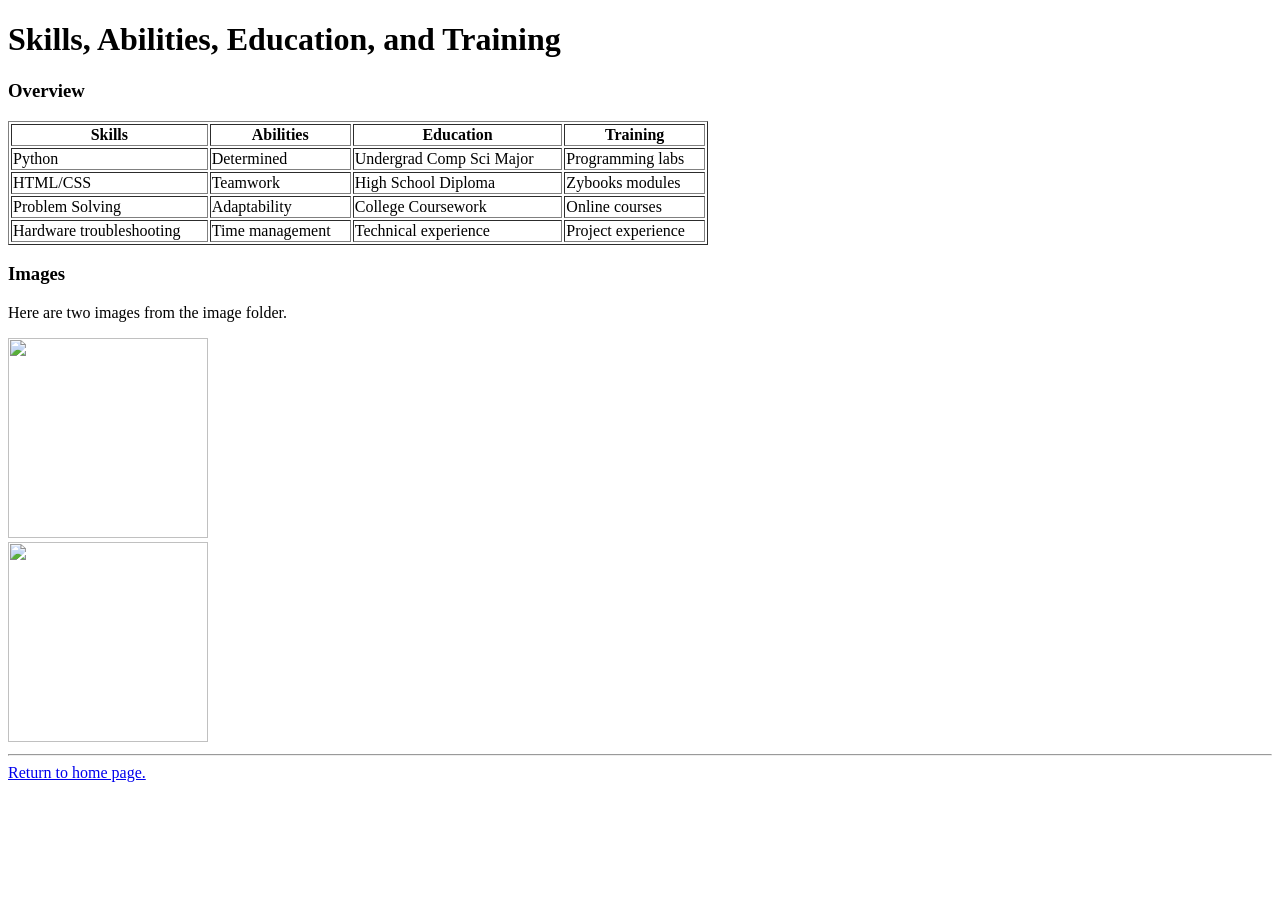
==== introduction.html @ b968176c "Add files via upload" ====
<!DOCTYPE html>
<html>
<head>
    <title>Assignment 1</title>
</head>
<body>
    <h1>Skills, Abilities, Education, and Training</h1>
    <h3>Overview</h3>
    <table border="1" width="700">
        <tr>
            <th>Skills</th>
            <th>Abilities</th>
            <th>Education</th>
            <th>Training</th>
        </tr>
        <tr>
            <td>Python</td>
            <td>Determined</td>
            <td>Undergrad Comp Sci Major</td>
            <td>Programming labs</td>
        </tr>
        <tr>
            <td>HTML/CSS</td>
            <td>Teamwork</td>
            <td>High School Diploma</td>
            <td>Zybooks modules</td>
        </tr>
        <tr>
            <td>Problem Solving</td>
            <td>Adaptability</td>
            <td>College Coursework</td>
            <td>Online courses</td>
        </tr>
        <tr>
            <td>Hardware troubleshooting</td>
            <td>Time management</td>
            <td>Technical experience</td>
            <td>Project experience</td>
        </tr>
    </table>
    <h3>Images</h3>
    <p>Here are two images from the image folder.</p>
    <img src="img/img2.jpg" width="200" height="200">
    <br>
    <img src="img/img3.jpg" width="200" height="200">
    <hr>
    <a href=index.html>Return to home page.</a>
</body>
</html>
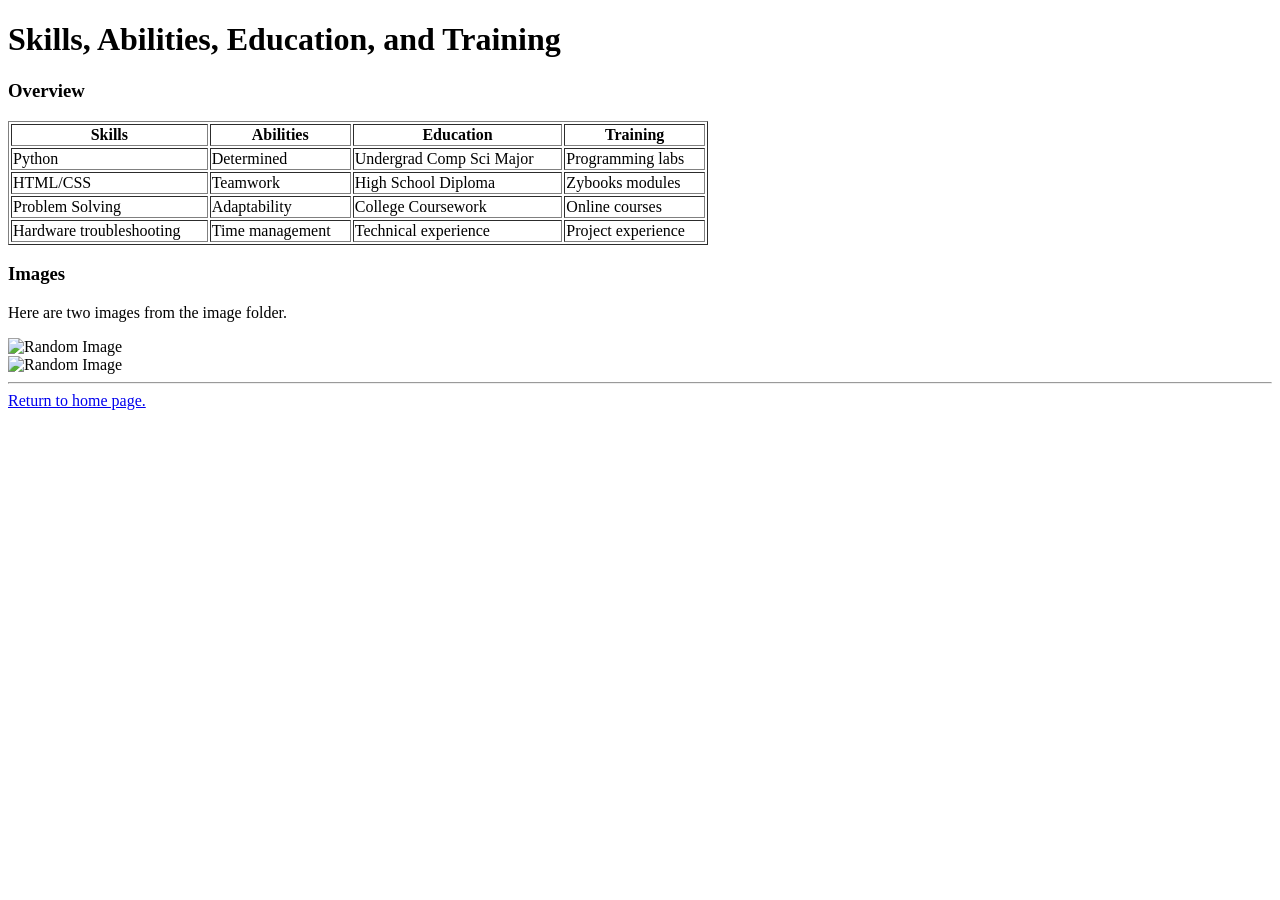
==== commit 1e4e223a: "Update introduction.html" ====
--- a/introduction.html
+++ b/introduction.html
@@ -40,9 +40,9 @@
     </table>
     <h3>Images</h3>
     <p>Here are two images from the image folder.</p>
-    <img src="img/img2.jpg" width="200" height="200">
+    <img src="img/img2.jpg" alt="Random Image" width="200" height="200">
     <br>
-    <img src="img/img3.jpg" width="200" height="200">
+    <img src="img/img3.jpg" alt="Random Image" width="200" height="200">
     <hr>
     <a href=index.html>Return to home page.</a>
 </body>
